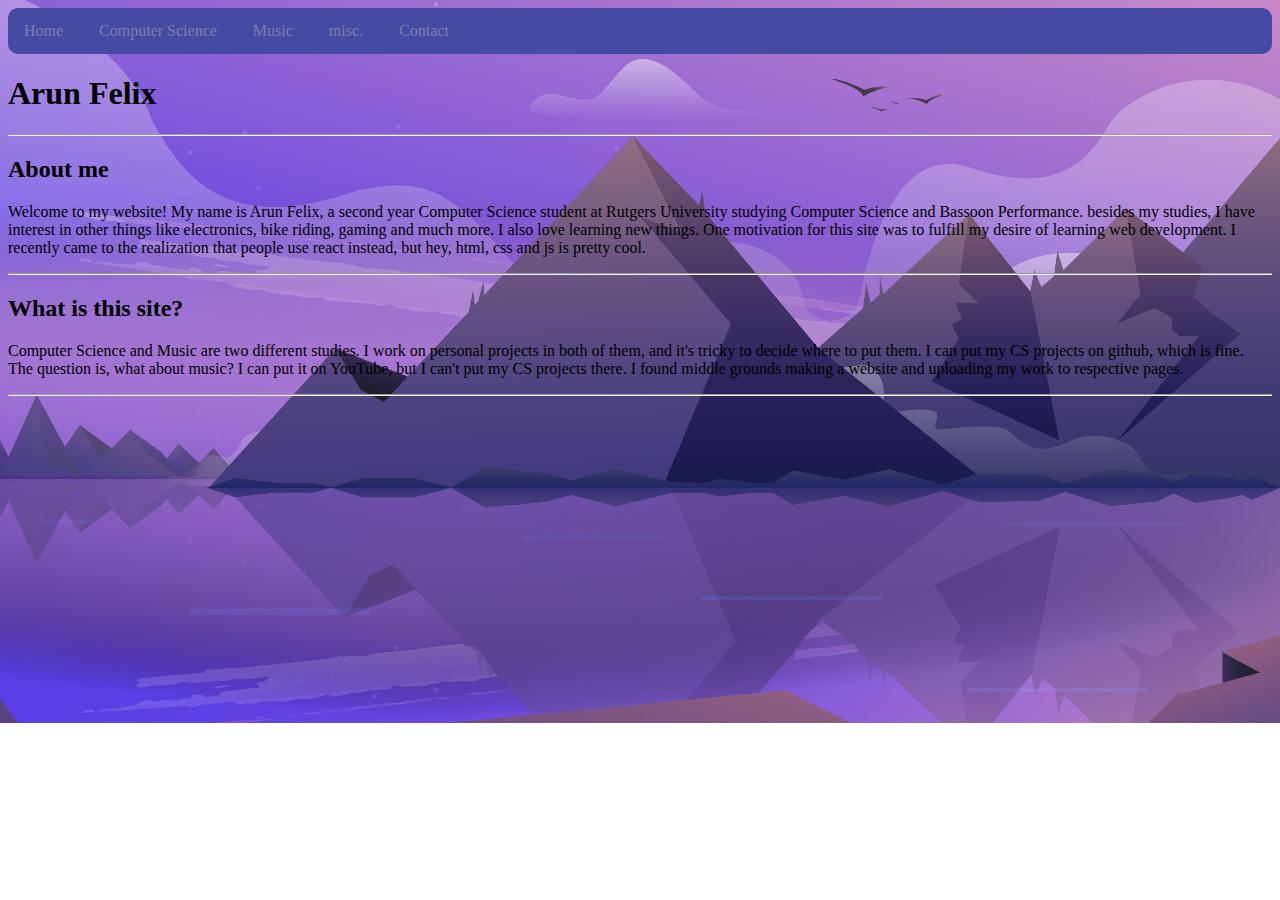
==== Arunhome.html @ 47433203 "Add files via upload" ====
<!DOCTYPE html>
<head>
    <title>Arun Felix - Home</title>
    <meta charset="UTF-8"> 
    <meta name="author" content ="Arun Felix" >
    <meta name = "description" content ="Arun's personal page"> <!--This have keywords for looking and stuff like that-->
    <link rel="stylesheet" href="Aconfig.css" type="text/css">

</head>
<body>
<nav>
    <ul>
        <li><a href="Arunhome.html">Home</a></li>
        <li><a href="CS.html">Computer Science</a></li>
        <li><a href="MUSIC.html">Music</a></li>
        <li><a href="MISC.html">misc.</a></li>
        <li><a href="contact.html">Contact</a></li>
    </ul>
</nav>
<h1>Arun Felix</h1>
<!--<img src="cc.jpg">-->

<hr>
<h2>About me</h2>
<p>Welcome to my website! My name is Arun Felix, a second year Computer Science student at Rutgers University studying Computer Science and Bassoon Performance. besides my studies, I have interest in other things like electronics, bike riding, gaming and much more. I also love learning new things. One motivation for this site was to fulfill my desire of learning web development. I recently came to the realization that people use react instead, but hey, html, css and js is pretty cool. </p>
<hr>
<h2>What is this site?</h2>
<p>Computer Science and Music are two different studies. I work on personal projects in both of them, and it's tricky to decide where to put them. I can put my CS projects on github, which is fine. The question is, what about music? I can put it on YouTube, but I can't put my CS projects there. I found middle grounds making a website and uploading my work to respective pages.</p>
<hr>
<!--<h2>Contact Information</h2>
<a href="tel:+12345678">Phone</a> <br>
<a href="mailto:tim@email.com">email</a>-->
</body>
---- Aconfig.css ----
body {
	background-image: url("background.jpg");
  background-size: cover;
  background-repeat: no-repeat;
}

nav {
	background-color: #454ba3;
	overflow: hidden;
	border-radius: 10px;
}

nav ul {
	margin: 0;
	padding: 0;
	list-style: none;
}

nav li {
	display: inline-block;
}

nav li a {
	display: block;
	color: rgb(124, 124, 173);
	text-align: center;
	padding: 14px 16px;
	text-decoration: none;
	border-radius: 10px;
}

nav li a:hover {
	background-color: rgb(64, 64, 155);
}

a {
	color: antiquewhite;
}

label {
	display: block;
	margin-bottom: 5px;
}

input[type="text"],
input[type="email"],
textarea {
	width: 100%;
	padding: 8px;
	margin-bottom: 10px;
}

input[type="submit"] {
	background-color: rgb(64, 64, 155);
	color: white;
	padding: 10px 20px;
	border: none;
	cursor: pointer;
}

input[type="submit"]:hover {
	background-color: rgb(215, 215, 228);
}

.image-container {
	position: relative;
	max-width: 500px;
}

.small-image {
	width: 800px;
	height: auto;
  }
  .medium-image {
	width: 400px;
	height: auto;
  }
  
  .large-image {
	width: 800px;
	height: auto;
  }

.expanded-image {
	position: fixed;
	top: 0;
	left: 0;
	width: 100%;
	height: 100%;
	background-color: rgba(0, 0, 0, 0.8);
	display: flex;
	justify-content: center;
	align-items: center;
	z-index: 9999; /* Add a higher z-index value to ensure it appears above other elements */
  }
  
  .expanded-image img {
	max-width: 90%;
	max-height: 90%;
  }
  
  /* Add a CSS class to the parent container of the text element */
  .text-container {
	position: relative;
	z-index: 1; /* Add a z-index value to ensure it appears below the expanded image */
  }
  br {
	line-height: 0.1; /* Adjust the value as needed */
  }
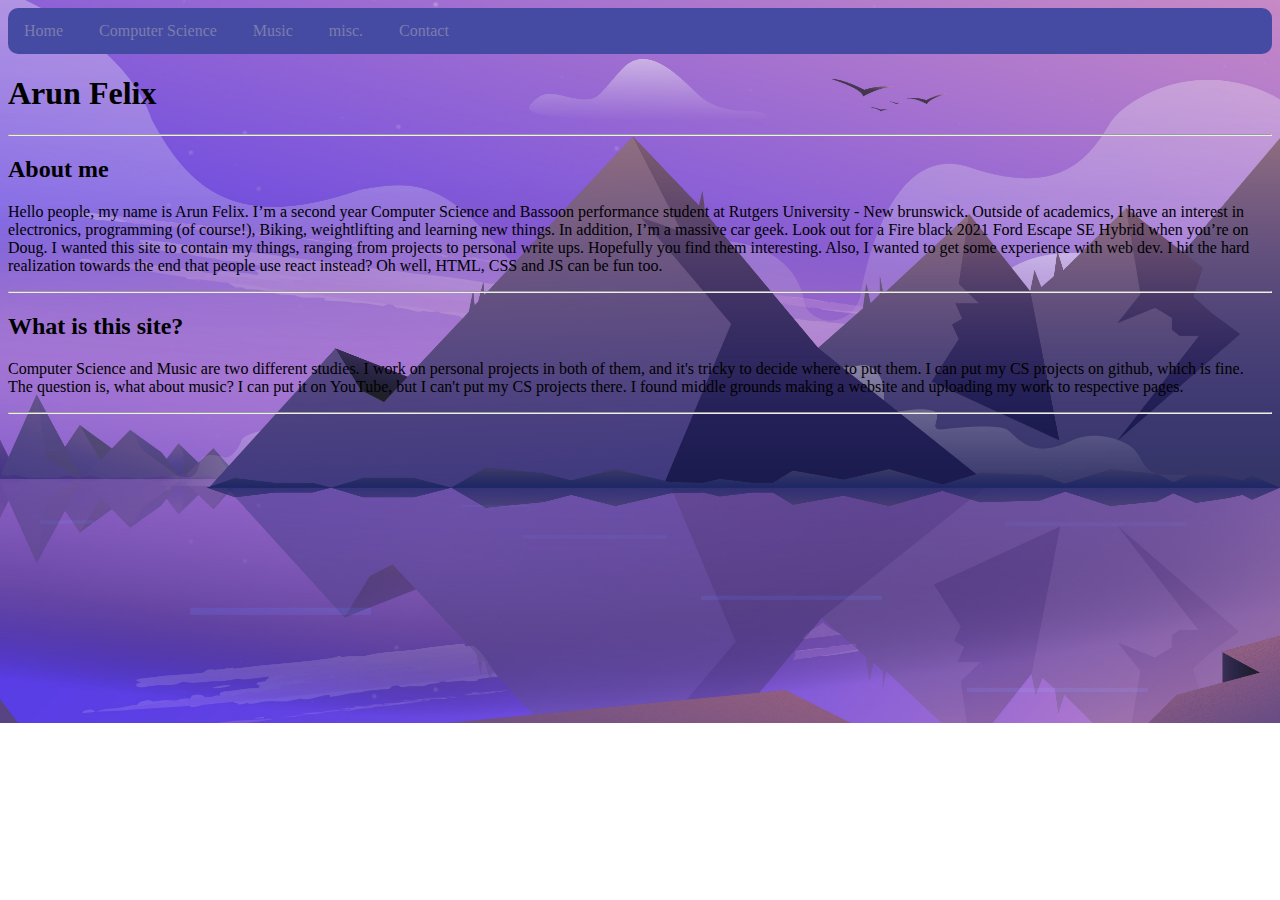
==== commit 82f65128: "Update Arunhome.html" ====
--- a/Arunhome.html
+++ b/Arunhome.html
@@ -22,7 +22,9 @@
 
 <hr>
 <h2>About me</h2>
-<p>Welcome to my website! My name is Arun Felix, a second year Computer Science student at Rutgers University studying Computer Science and Bassoon Performance. besides my studies, I have interest in other things like electronics, bike riding, gaming and much more. I also love learning new things. One motivation for this site was to fulfill my desire of learning web development. I recently came to the realization that people use react instead, but hey, html, css and js is pretty cool. </p>
+<p>
+	Hello people, my name is Arun Felix. I’m a second year Computer Science and Bassoon performance student at Rutgers University - New brunswick. Outside of academics, I have an interest in electronics, programming (of course!), Biking, weightlifting and learning new things. In addition, I’m a massive car geek. Look out for a Fire black 2021 Ford Escape SE Hybrid when you’re on Doug. I wanted this site to contain my things, ranging from projects to personal write ups. Hopefully you find them interesting. Also, I wanted to get some experience with web dev. I hit the hard realization towards the end that people use react instead? Oh well, HTML, CSS and JS can be fun too. 
+</p>
 <hr>
 <h2>What is this site?</h2>
 <p>Computer Science and Music are two different studies. I work on personal projects in both of them, and it's tricky to decide where to put them. I can put my CS projects on github, which is fine. The question is, what about music? I can put it on YouTube, but I can't put my CS projects there. I found middle grounds making a website and uploading my work to respective pages.</p>
@@ -30,4 +32,4 @@
 <!--<h2>Contact Information</h2>
 <a href="tel:+12345678">Phone</a> <br>
 <a href="mailto:tim@email.com">email</a>-->
-</body>+</body>
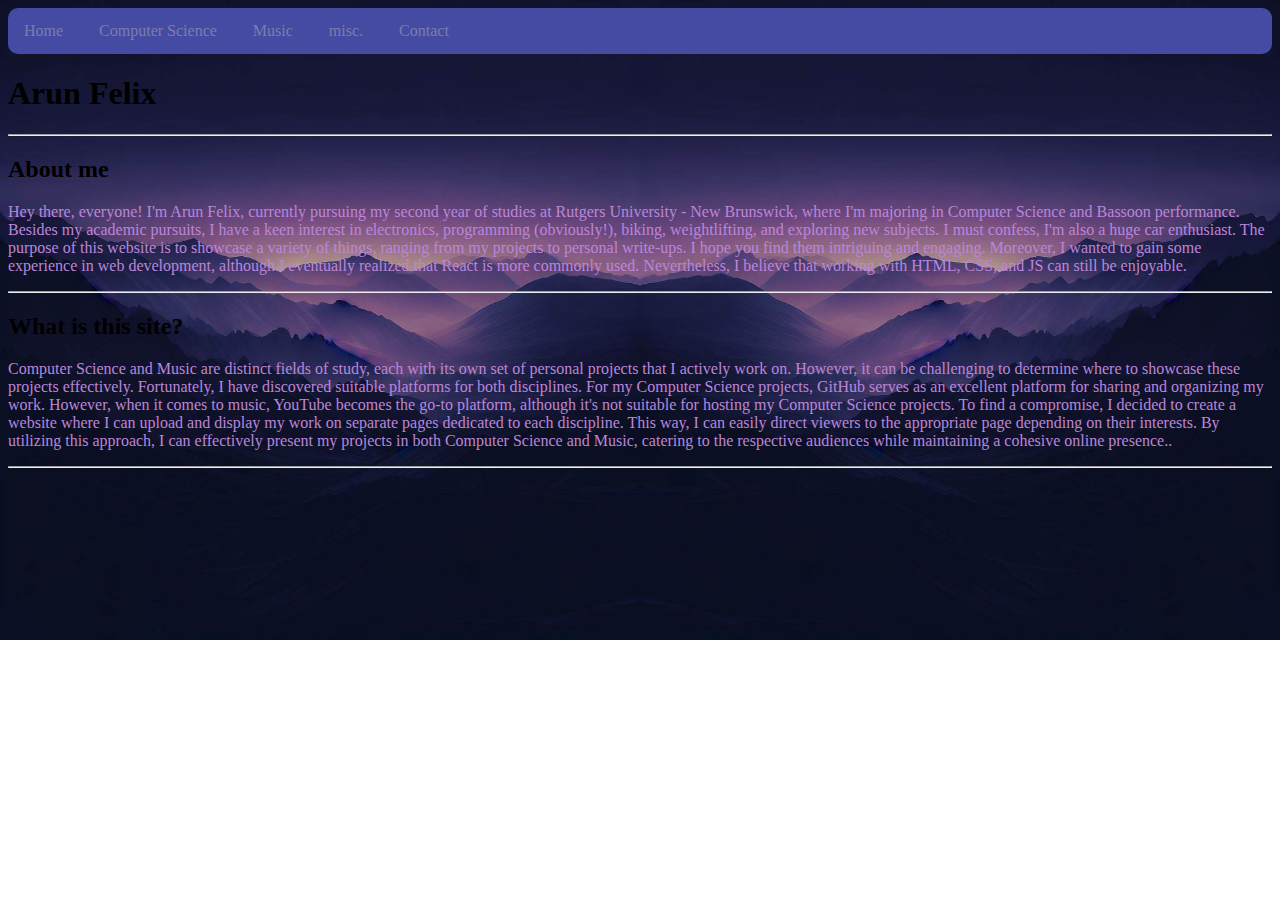
==== commit b139bc94: "Basic Changes" ====
--- a/Arunhome.html
+++ b/Arunhome.html
@@ -23,11 +23,12 @@
 <hr>
 <h2>About me</h2>
 <p>
-	Hello people, my name is Arun Felix. I’m a second year Computer Science and Bassoon performance student at Rutgers University - New brunswick. Outside of academics, I have an interest in electronics, programming (of course!), Biking, weightlifting and learning new things. In addition, I’m a massive car geek. Look out for a Fire black 2021 Ford Escape SE Hybrid when you’re on Doug. I wanted this site to contain my things, ranging from projects to personal write ups. Hopefully you find them interesting. Also, I wanted to get some experience with web dev. I hit the hard realization towards the end that people use react instead? Oh well, HTML, CSS and JS can be fun too. 
+Hey there, everyone! I'm Arun Felix, currently pursuing my second year of studies at Rutgers University - New Brunswick, where I'm majoring in Computer Science and Bassoon performance. Besides my academic pursuits, I have a keen interest in electronics, programming (obviously!), biking, weightlifting, and exploring new subjects. I must confess, I'm also a huge car enthusiast. The purpose of this website is to showcase a variety of things, ranging from my projects to personal write-ups. I hope you find them intriguing and engaging. Moreover, I wanted to gain some experience in web development, although I eventually realized that React is more commonly used. Nevertheless, I believe that working with HTML, CSS, and JS can still be enjoyable.
 </p>
 <hr>
 <h2>What is this site?</h2>
-<p>Computer Science and Music are two different studies. I work on personal projects in both of them, and it's tricky to decide where to put them. I can put my CS projects on github, which is fine. The question is, what about music? I can put it on YouTube, but I can't put my CS projects there. I found middle grounds making a website and uploading my work to respective pages.</p>
+<p>
+Computer Science and Music are distinct fields of study, each with its own set of personal projects that I actively work on. However, it can be challenging to determine where to showcase these projects effectively. Fortunately, I have discovered suitable platforms for both disciplines. For my Computer Science projects, GitHub serves as an excellent platform for sharing and organizing my work. However, when it comes to music, YouTube becomes the go-to platform, although it's not suitable for hosting my Computer Science projects. To find a compromise, I decided to create a website where I can upload and display my work on separate pages dedicated to each discipline. This way, I can easily direct viewers to the appropriate page depending on their interests. By utilizing this approach, I can effectively present my projects in both Computer Science and Music, catering to the respective audiences while maintaining a cohesive online presence..</p>
 <hr>
 <!--<h2>Contact Information</h2>
 <a href="tel:+12345678">Phone</a> <br>
--- a/Aconfig.css
+++ b/Aconfig.css
@@ -15,7 +15,12 @@
 	padding: 0;
 	list-style: none;
 }
-
+p{
+	color: #bb86da;
+}
+pre{
+	color:#bb86da;
+}
 nav li {
 	display: inline-block;
 }
@@ -30,7 +35,7 @@
 }
 
 nav li a:hover {
-	background-color: rgb(64, 64, 155);
+	background-color: rgb(151, 151, 175);
 }
 
 a {
